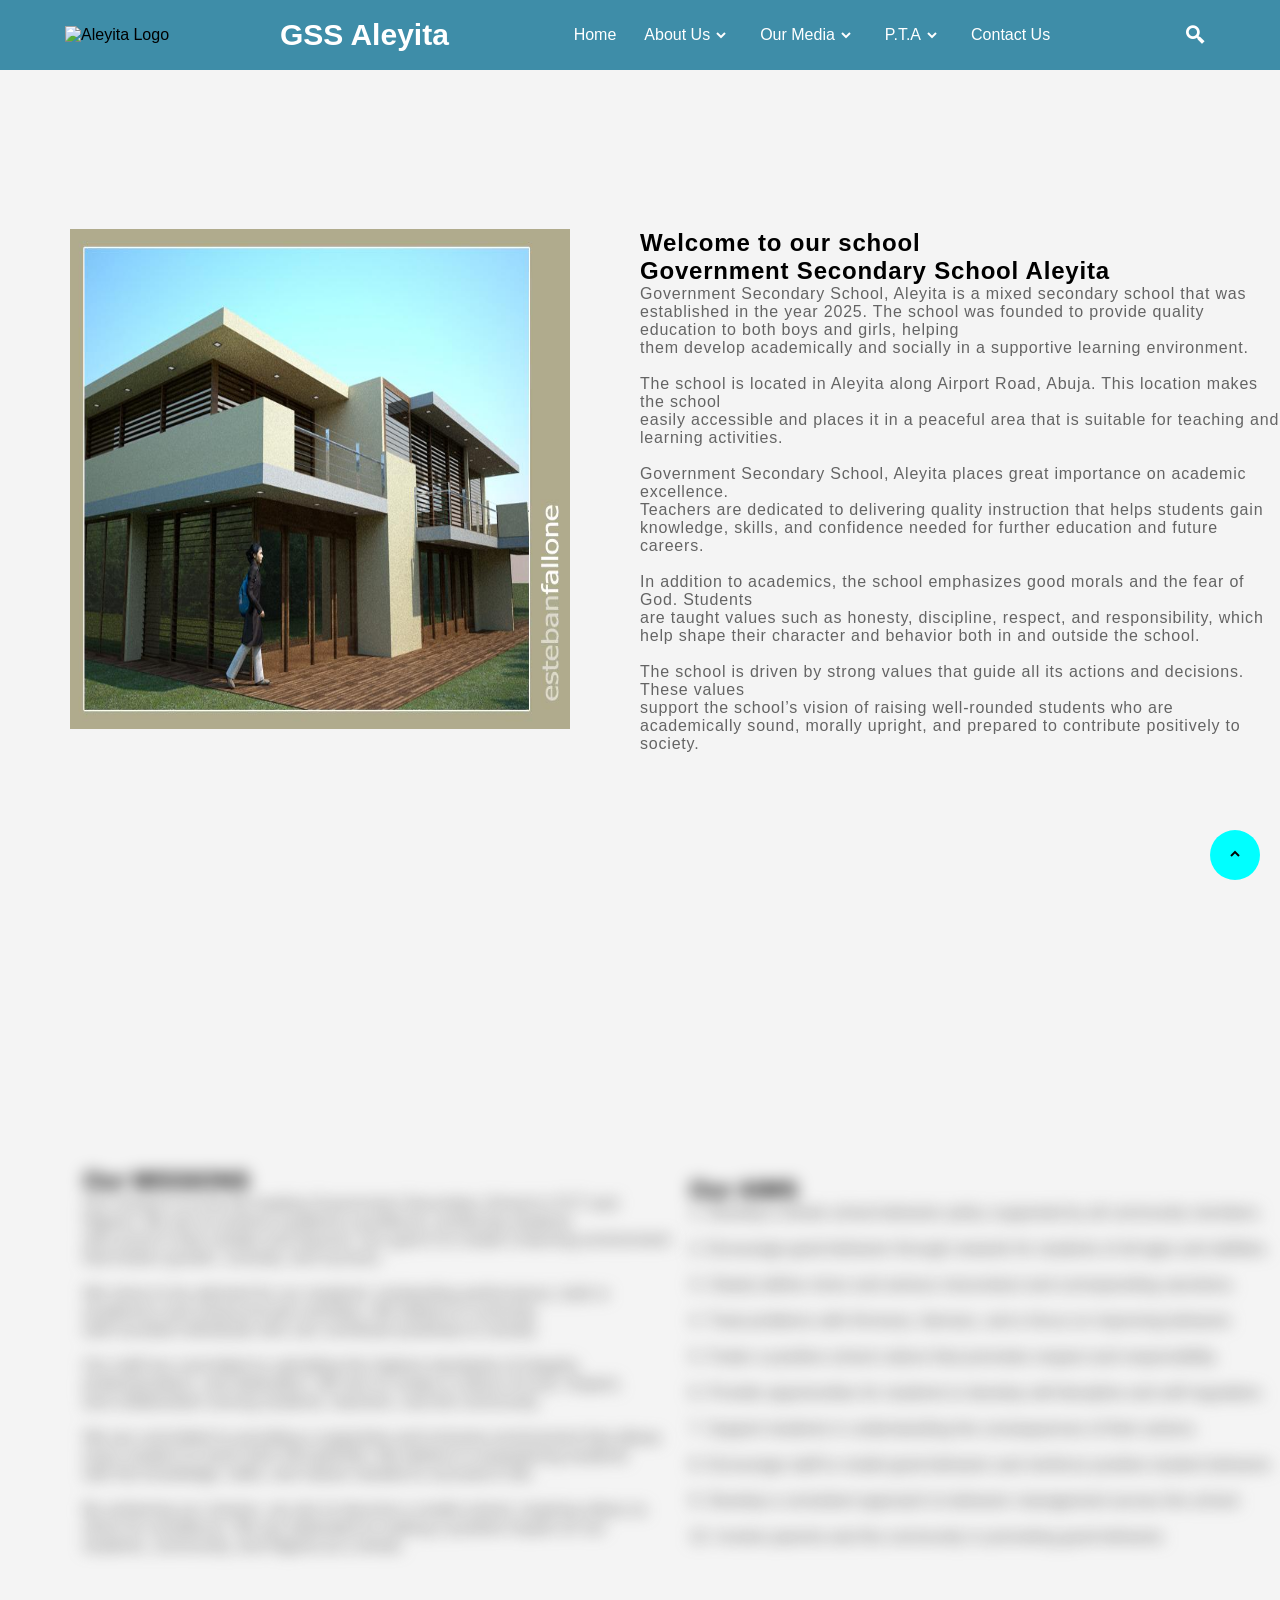
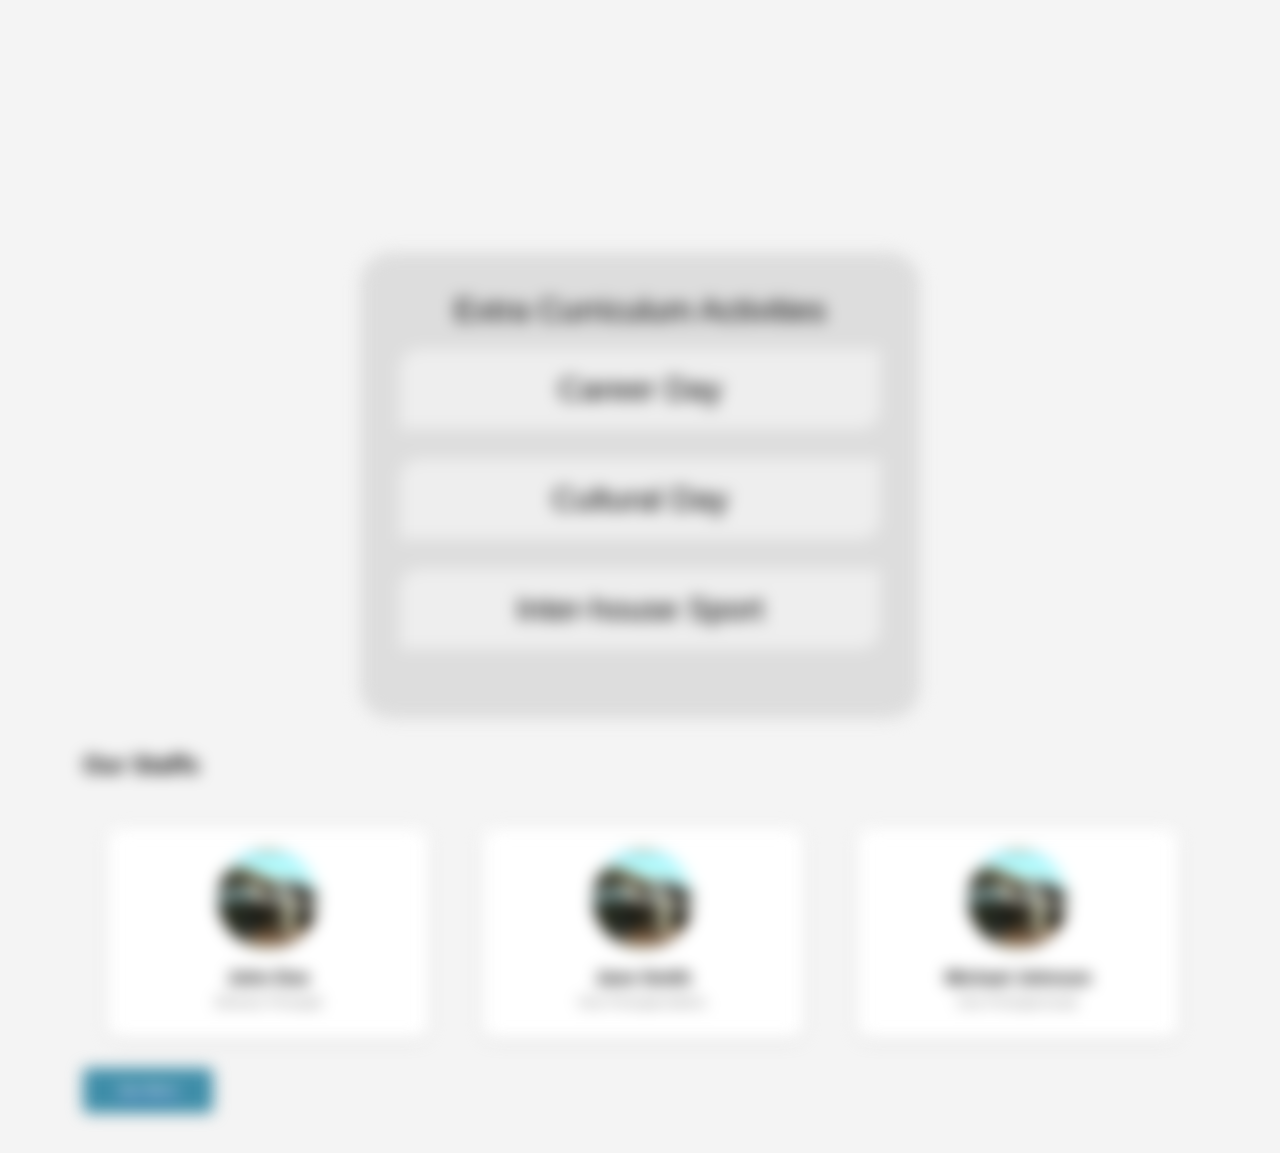
==== aboutUs.html @ 5406650b "Add files via upload" ====
<!DOCTYPE html>
<html lang="en">
<head>
    <meta charset="UTF-8">
    <meta name="viewport" content="width=device-width, initial-scale=1.0">
    <title>About Us</title>
    <link href='https://unpkg.com/boxicons@2.1.4/css/boxicons.min.css' rel='stylesheet'>
    <link rel="stylesheet" href="./css/navbar.css">
    <link rel="stylesheet" href="./css/aboutUs.css">
    <link rel="stylesheet" href="./css/general.css">
    <link rel="shortcut icon" href="./asset/Aleyita Logo.png" type="image/x-icon">
</head>
<body>
     <header>
        <!-- NavBar Code -->
        <nav>
            <div class="navbar">
                <i class="bx bx-menu"></i>
                <div class="img">
                    <img src="/GSS Aleyita webpage/asset/Aleyita Logo.png" alt="Aleyita Logo">
                </div>
                <div class="logo"><a href="#">GSS Aleyita</a></div>
                <div class="nav-links">
                    <div class="sidebar-logo">
                        <span class="logo_name">GSS Aleyita</span>
                        <i class="bx bx-x"></i>
                    </div>
                    <ul class="links">
                        <li><a href="./index.html">Home</a></li>
                        <li>
                            <a href="#aboutUs">About Us</a>
                            <i class='bx bxs-chevron-down arrow about-us'></i>
                            <ul class="about-us-sub-menu sub-menu">
                                <a href="#aboutUs"><li>Origin of GSS Aleyita</li></a>
                                <a href="#aims"><li>Goals, Aims & Objectives</li></a>
                                <a href="#event"><li>Achievments/Extra Curriculum Events</li></a>
                                <a href="#staffPrefect"><li>Staff Profiles</li></a>
                                <a href="#staffPrefect"><li>Prefects</li></a>
                            </ul>
                        </li>
                        <li>
                            <a href="#ourMedia">Our Media</a>
                            <i class='bx bxs-chevron-down arrow our-media'></i>
                            <ul class="our-media-sub-menu sub-menu">
                                <a href="#"><li>Reports</li></a>
                                <a href="#"><li>News</li></a>
                                <a href="#"><li>Photo Gallary</li></a>
                            </ul>
                        </li>
                        <li>
                            <a href="#pta">P.T.A</a>
                            <i class='bx bxs-chevron-down arrow pta'></i>
                            <ul class="pta-sub-menu sub-menu">
                                <a href="#"><li>Excos</li></a>
                                <a href="#"><li>Achievments</li></a>
                            </ul>
                        </li>
                        <li><a href="#contactUs">Contact Us</a></li>
                    </ul>
                </div>
                <div class="search-box">
                    <i class='bx bx-search-alt-2'></i>
                    <form action="https://www.google.com" method="GET">
                        <div class="input-box">
                            <input 
                                    type="search" 
                                name="q" 
                                placeholder="Search anything..." 
                                autocomplete="off" 
                                required>
                            <button type="submit">Search</button>
                        </div>
                    </form>
                </div>
                <!-- <div>
                    <label for="darkMode" id="darkContent">⛅</label>
                    <input type="checkbox" id="darkMode">
                </div> -->
                </div>
            </div>
        </nav>
    </header>

    <section class="aboutUs" id="aboutUs">
        <div class="aboutUs-content animate">
            <div class="origin" id="origin">
                <p class="image-wrapper animate">
                    <img src="./asset/Casa_Para_Estudiantes_Atras_2_by_estevao.jpg" alt="students pic">
                </p>
                <p class="origin-content animate">
                    <span>Welcome to our school</span><br>
                    <span class="school">Government Secondary School Aleyita</span><br>
                    Government Secondary School, Aleyita is a mixed secondary school that was established in the year 2025. The school was founded to provide quality education to both boys and girls, helping<br>
                    them develop academically and socially in a supportive learning environment.<br>
                    <br>
                    The school is located in Aleyita along Airport Road, Abuja. This location makes the school<br> 
                    easily accessible and places it in a peaceful area that is suitable for teaching and learning activities.<br>
                    <br>
                    Government Secondary School, Aleyita places great importance on academic excellence.<br>
                    Teachers are dedicated to delivering quality instruction that helps students gain knowledge, skills, and confidence needed for further education and future careers.<br>
                    <br>
                    In addition to academics, the school emphasizes good morals and the fear of God. Students<br>
                    are taught values such as honesty, discipline, respect, and responsibility, which help shape their character and behavior both in and outside the school.<br>
                    <br>
                    The school is driven by strong values that guide all its actions and decisions. These values<br>
                    support the school’s vision of raising well-rounded students who are academically sound, morally upright, and prepared to contribute positively to society.<br>
                    <br>
                </p>
            </div>
        </div>
    </section>
    
    <section class="aims aboutUs" id="aims">
            <p class="mission animate left">
                <span>Our MISSIONS</span><br>
                Our mission is to be the leading Government Secondary School in FCT and Nigeria. We aim to achieve academic excellence, producing students<br> 
                who excel in their studies and beyond. Our goal is to create a learning environment that fosters growth, curiosity, and success.<br>
                <br>
                We strive to be admired for our students' outstanding performance, both in academics and extracurricular activities. We believe in nurturing<br> 
                well-rounded individuals who can contribute positively to society.<br>
                <br>
                Our staff are committed to upholding the highest standards of integrity, professionalism, and dedication. We aim to create a culture of trust, respect,<br> 
                and collaboration among students, teachers, and the community.<br>
                <br>
                We are committed to providing a supportive and inclusive environment that allows every student to reach their full potential. We believe in empowering students<br> 
                with the knowledge, skills, and values needed to succeed in life.<br>
                <br>
                By achieving our mission, we aim to become a model school, inspiring others to strive for excellence. We are dedicated to making a positive impact on our<br>
                students, community, and Nigeria as a whole.<br>
                <br>
            </p>

            <p class="aims-discription animate right">
                <span>Our AIMS</span><br>
                1. Develop a whole school behavior policy supported by all community members.<br>
                <br>
                2. Encourage good behavior through rewards for students of all ages and abilities.<br>
                <br>
                3. Clearly define minor and serious misconduct and corresponding sanctions.<br>
                <br>
                4. Treat problems with firmness, fairness, and a focus on improving behavior.<br>
                <br>
                5. Foster a positive school culture that promotes respect and responsibility.<br>
                <br>
                6. Provide opportunities for students to develop self-discipline and self-regulation.<br>
                <br>
                7. Support students in understanding the consequences of their actions.<br>
                <br>
                8. Encourage staff to model good behavior and reinforce positive student behavior.<br>
                <br>
                9. Develop a consistent approach to behavior management across the school.<br>
                <br>
                10. Involve parents and the community in promoting good behavior.<br>
                <br>
            </p>
    </section>

    <section class="event" id="event">
        <div class="bgBorder animate">
            <p class="eventsHeader">Extra Curriculum Activities</p>
            <div class="events">Career Day</div>
            <div class="events">Cultural Day</div>
            <div class="events">Inter-house Sport</div>
        </div>
    </section>

    <section class="staff-prefect animate" id="staffPrefect">
        <h2 class="ourStaffs">Our Staffs</h2>
        <div class="staff-card">
            <img src="./asset/Casa_Para_Estudiantes_Atras_2_by_estevao.jpg" class="staff-img" alt="principal pic">
            <p class="staff-name">John Doe</p>
            <p class="staff-position">Director Principal</p>
        </div>
        <div class="staff-card">
            <img src="./asset/Casa_Para_Estudiantes_Atras_2_by_estevao.jpg" class="staff-img" alt="VP admin pic">
            <p class="staff-name">Jane Smith</p>
            <p class="staff-position">Vice Principal Admin.</p>
        </div>
        <div class="staff-card">
            <img src="./asset/Casa_Para_Estudiantes_Atras_2_by_estevao.jpg" class="staff-img" alt="VP acad pic">
            <p class="staff-name">Michael Johnson</p>
            <p class="staff-position">Vice Principal Acad.</p>
        </div>

        <a href="./staff&prefect.html"><button class="seeMoreAboutUs">See More</button></a>
    </section>


     <!-- <section class="staff-prefect" id="staff-prefect">
        <h2>Our Staffs</h2>
        <input type="text" id="searchInput" name="search" placeholder="Search by name or position..." />
        <div class="staff-grid" id="staff-container"></div>
    </section> -->

    <a href="#aboutUs"><button class="toTop"><i class='bx bxs-chevron-up'></i></button></a>
    
    <script src="./js/navbar.js"></script>
    <script src="./js/general.js"></script>
</body>
</html>
---- css/navbar.css ----
* {
  margin: 0;
  padding: 0;
  box-sizing: border-box;
  font-family: 'Poppins', sans-serif;
}
/* ==========================
  NAVBAR
  ========================== */
nav {
  position: fixed;
  top: 0;
  left: 0;
  width: 100%;
  height: 70px;
  z-index: 10;
  background: #3e8da8;
}

nav .navbar {
  height: 100%;
  max-width: 1250px;
  margin: auto;
  display: flex;
  align-items: center;
  justify-content: space-between;
  padding: 0 50px;
}

nav .navbar img {
  width: 70px;
  height: 70px;
}

nav .navbar .logo a {
  color: #fff;
  font-size: 30px;
  font-weight: 600;
  text-decoration: none;
}

nav .navbar .nav-links {
  height: 100%;
  line-height: 70px;
}

nav .navbar .nav-links .links {
  display: flex;
}

nav .navbar .nav-links .links li {
  position: relative;
  display: flex;
  align-items: center;
  list-style: none;
  padding: 0 14px;
}

nav .navbar .nav-links .links li a {
  height: 100%;
  color: #fff;
  text-decoration: none;
  white-space: nowrap;
  font-size: 16px;
  font-weight: 500;
}

nav .navbar .nav-links .links li .arrow {
  height: 100%;
  width: 22px;
  text-align: center;
  color: #fff;
  line-height: 70px;
  transition: all 0.5s ease;
}

.navbar .nav-links .links li:hover .about-us,
.navbar .nav-links .links li:hover .our-media,
.navbar .nav-links .links li:hover .pta {
  transform: rotate(180deg);
}

.navbar .nav-links .links .sub-menu {
  position: absolute;
  top: 70px;
  left: 0;
  background: #3e8da8;
  line-height: 40px;
  border-radius: 0 0 4px 4px;
  box-shadow: 0 1px 2px rgba(0, 0, 0, 0.5);
  display: none;
}

.navbar .nav-links .links .sub-menu li {
  padding: 0 22px;
  border-bottom: 1px solid rgba(255, 255, 255, 0.2);
}

.navbar .nav-links .links .sub-menu li .more-arrow {
  line-height: 40px;
}

.navbar .nav-links .links .sub-menu li a {
  font-size: 15px;
  font: 500;
}

.navbar .nav-links .links .sub-menu li:hover,
.navbar .nav-links .links .sub-menu li a:hover {
  transition: all 0.4s ease-in-out;
}

.navbar .nav-links .links .sub-menu li:hover,
.navbar .nav-links .links .sub-menu li a:hover {
  background-color: #ebebeb;
  color: #3e8da8;
  font-weight: bold;
}

.navbar .nav-links .links li:hover .about-us-sub-menu,
.navbar .nav-links .links li:hover .our-media-sub-menu,
.navbar .nav-links .links li:hover .pta-sub-menu {
  display: block;
}

.navbar .nav-links .links .more .more-sub-menu {
  position: absolute;
  top: 0;
  left: 100%;
  border-radius: 0 4px 4px 4px;
  display: none;
}

.navbar .nav-links .links .more:hover .more-sub-menu {
  display: block;
}

.navbar .search-box {
  position: relative;
  width: 40px;
  height: 40px;
}

.navbar .search-box i {
  color: #fff;
  position: absolute;
  width: 100%;
  height: 100%;
  line-height: 40px;
  text-align: center;
  font-size: 22px;
  font-weight: 600;
}

.navbar .search-box .input-box {
  height: 60px;
  width: 450px;
  background: #3e8da8;
  position: absolute;
  top: 80px;
  right: calc(100% - 40px);
  border-radius: 6px;
  opacity: 0;
  pointer-events: none;
  transition: all 0.2s ease;
}

.navbar.showInput .search-box .input-box {
  opacity: 1;
  pointer-events: auto;
  top: 65px;
}

.navbar .search-box .input-box::before {
  content: '';
  position: absolute;
  height: 20px;
  width: 20px;
  background: #3e8da8;
  right: 10px;
  top: -6px;
  transform: rotate(45deg);
}

.navbar .search-box .input-box input {
  position: absolute;
  height: 35px;
  width: 300px;
  z-index: 98;
  top: 50%;
  left: 37%;
  transform: translate(-50%, -50%);
  outline: none;
  border: none;
  border-radius: 4px 0 0 4px;
  padding: 0 15px;
  font-size: 16px;
}

.navbar .search-box .input-box button {
  position: absolute;
  height: 35px;
  width: 110px;
  z-index: 98;
  top: 50%;
  left: 85%;
  transform: translate(-50%, -50%);
  outline: none;
  border: none;
  border-radius: 0 4px 4px 0;
  padding: 0 15px;
  font-size: 16px;
  background-color: #4caf50;
  color: #fff;
  transition: all 0.3s ease-in-out;
}

.navbar .search-box .input-box button:hover {
  background-color: #3e8e41;
}

.navbar .bx-menu,
.nav-links .sidebar-logo .logo_name,
.nav-links .sidebar-logo .bx-x {
  display: none;
}

.bx {
  cursor: pointer;
}


@media (max-width:990px) {
  nav .navbar {
    max-width: 100%;
    padding: 0 25px;
  }
  nav .navbar .logo a {
    font-size: 26px;
  }
  nav .navbar .nav-links .links li {
    padding: 0 10px;
  }
  nav .navbar .nav-links .links li a {
    font-size: 15px;
  }
}

@media (max-width:816px) {
  nav .navbar .nav-links {
    display: block;
    position: fixed;
    top: 0;
    left: -100%;
    max-width: 270px;
    width: 100%;
    background-color: #3e8da8;
    padding: 20px;
    line-height: 40px;
    transition: all 0.5s ease;
    z-index: 100;
  }
  nav .navbar .nav-links .sidebar-logo {
    display: flex;
    align-items: center;
    justify-content: space-between;
  }
  .navbar .bx-menu,
  .nav-links .sidebar-logo .logo_name,
  .nav-links .sidebar-logo .bx-x {
    color: #fff;
    font-size: 25px;
    font-weight: 500;
  }
  .navbar .bx-menu,
  .nav-links .sidebar-logo .logo_name,
  .nav-links .sidebar-logo .bx-x {
    display: block;
  }
  nav .navbar .nav-links .links {
    display: block;
    margin-top: 20px;
  }
  nav .navbar .nav-links .links li {
    display: block;
  }
  .navbar .nav-links .links .sub-menu {
    display: none;
    position: relative;
    top: 0;
    left: 0;
    box-shadow: none;
  }
  .navbar .nav-links .links .sub-menu li {
    border-bottom: none;
  }
  .navbar .nav-links .links li:hover .about-us-sub-menu,
  .navbar .nav-links .links li:hover .our-media-sub-menu,
  .navbar .nav-links .links li:hover .pta-sub-menu {
    display: none;
  }
  .navbar .nav-links .links .more:hover .more-sub-menu {
    display: none;
  }
  nav .navbar .nav-links .links li .arrow {
    line-height: 40px;
  }
  .navbar .nav-links .links li:hover .about-us,
  .navbar .nav-links .links li:hover .our-media,
  .navbar .nav-links .links li:hover .pta {
    transform: rotate(0deg);
  }
  .navbar .nav-links.show1 .links .sub-menu.about-us-sub-menu {
    display: block;
  }
  .navbar .nav-links.show2 .links .sub-menu.our-media-sub-menu {
    display: block;
  }
  .navbar .nav-links.show3 .links .sub-menu.pta-sub-menu {
    display: block;
  }
  .navbar .nav-links.show1 .links li .about-us,
  .navbar .nav-links.show2 .links li .our-media,
  .navbar .nav-links.show3 .links li .pta {
    transform: rotate(180deg);
  }
}

@media (max-width:370px) {
  nav .navbar .nav-links {
    max-width: 100%;
  }
}
---- css/aboutUs.css ----
/*==============================
ABOUT US STYLES
============================== */
/* AboutUs */
.aboutUs {
  height: 100vh;
  position: relative;
  display: flex;
  align-items: center;
  justify-content: center;
  text-align: center;
  color: #646464;
  margin-top: 10px;
  transition: all 0.4s ease-in-out;
}

.origin {
  text-align: left;
  display: grid;
  grid-template-columns: 1fr 1fr;
  margin-top: 5rem;
  margin-bottom: 0;
}

.origin .image-wrapper {
  text-align: center;
}

.origin .image-wrapper img {
  width: 500px;
  height: 500px;
}

.origin .origin-content span {
  font-size: 1.5rem;
  font-weight: bold;
  color: #000;
  font-family: 'Segoe UI', Tahoma, Geneva, Verdana, sans-serif;
}

.origin .origin-content {
  font-size: 1rem;
  letter-spacing: .8px;
}

.aims {
  text-align: left;
  display: grid;
  grid-template-columns: 1fr 1fr;
  grid-column-gap: 1rem;
  margin-left: 5.2rem;
}

.aims span {
  font-size: 1.5rem;
  font-weight: bold;
  color: #000;
  font-family: 'Segoe UI', Tahoma, Geneva, Verdana, sans-serif;
}

.aims .aims-content {
  font-size: 1rem;
}

.event {
  margin: 2rem 5rem;
  text-align: center;
  display: flex;
  align-items: center;
  justify-content: center;
}

.bgBorder {
  border-radius: 2rem;
  padding: 40px;
  background-color: #ddd;
  width: 35rem;
  display: block;
  justify-content: center;
  text-align: center;
}

.eventsHeader {
  font-size: 2rem;
  text-align: center;
  margin-bottom: 20px;
}

.events {
  height: 5rem;
  width: 30rem;
  font-size: 2rem;
  text-align: center;
  margin-bottom: 30px;
  background-color: #eee;
  border-radius: 20px 0 20px 0;
  display: flex;
  align-items: center;
  justify-content: center;
  transition: all 0.3s ease-in-out;
}

.events:hover {
  background-color: #fff;
}

#staffPrefect {
  display: grid;
  grid-template-columns: 1fr 1fr 1fr;
  gap: 30px;
  max-width: 100px;
  margin: 0 5.2rem;
}

.staff-card {
  margin-left: 25px;
  width: 20rem;
  background: #fff;
  border-radius: 12px;
  padding: 20px;
  text-align: center;
  box-shadow: 0 4px 10px rgba(0, 0, 0, 0.08);
  transition: transform 0.3s ease, box-shadow 0.3s ease, opacity 0.6s ease;
  opacity: 1;
  transform: translateY(20px);
  cursor: pointer;
}

.staff-card:hover,
.staff-card:focus-within {
  transform: translateY(-5px) scale(1.02);
  box-shadow: 0 10px 20px rgba(0, 0, 0, 0.15);
}

.staff-card:active {
  transform: scale(0.9);
}

.staff-img {
  width: 100px;
  height: 100px;
  border-radius: 50%;
  object-fit: cover;
  margin-bottom: 15px;
  transition: transform 0.3s ease;
}

.staff-card:hover .staff-img {
  transform: scale(1.09);
}

.staff-name {
  font-size: 18px;
  font-weight: bold;
  margin-bottom: 5px;
}

.staff-position {
  color: #777;
  font-size: 14px;
  margin-bottom: 8px;
}

#staffPrefect .seeMoreAboutUs {
  margin-top: 20px;
}

.ourStaffs,
.seeMoreAboutUs {
  display: grid;
  grid-column: 1/-1;
}

.seeMoreAboutUs {
  width: 130px;
  height: 45px;
  background-color: #3e8da8;
  border: 1px solid #3e8da8;
  border: 1px solid #3e8da8;
  border-radius: 5px;
  color: #fff;
  font-weight: bolder;
  transition: all 0.5s ease-in-out;
  display: flex;
  justify-content: center;
  align-items: center;
}

.seeMoreAboutUs:hover {
  background-color: #000;
  color: #3e8da8;
  border: 1px solid #000;
}

.readMoreAboutUs {
  width: 130px;
  height: 45px;
  border: 1px solid #3e8da8;
  border-radius: 5px;
  color: #3e8da8;
  font-weight: bolder;
  transition: all 0.5s ease-in-out;
}

.readMoreAboutUs:hover {
  background-color: #3e8da8;
  color: #fff;
  border: 1px solid #3e8da8;
}

.toTop:after {
  content: "";
  background: white;
  position: absolute;
  z-index: -1;
  left: -20%;
  right: -20%;
  top: 0;
  bottom: 0;
  transform: skewX(-45deg) scale(0, 1);
  transition: all 0.5s;
}

.toTop:hover:after {
  transform: skewX(-45deg) scale(1, 1);
  -webkit-transition: all 0.5s;
  transition: all 0.5s;
}

.toTop {
  position: fixed;
  bottom: 20px;
  right: 20px;
  width: 50px;
  height: 50px;
  font-size: 1rem;
  border: none;
  border-radius: 50%;
  background-color: #0ff;
  color: #000;
  overflow: hidden;
  transition: all 0.5s ease-in-out;
}

.toTop:hover {
  transform: scale(1.1);
  box-shadow: 0 0 9px 0.5px #000;
}
---- css/general.css ----
* {
  margin: 0;
  padding: 0;
  box-sizing: border-box;
  font-family: Arial, sans-serif;
}

html {
  scroll-behavior: smooth;
}

body {
  margin-bottom: 2.5rem;
  transition: all 0.4s ease-in-out;
  background-color: #f4f4f4;
}
/* 
body:has(input:checked) {
  background-color: #1f1f1f;
  color: #eee;
} */

/*===========================
NAVBAR STYLES
=========================== */
header {
  position: fixed;
  top: 0;
  width: 100%;
  z-index: 10;
  background: rgba(0, 0, 0, 0.6);
}

#darkContent {
  font-size: 30px;
  background: transparent;
  border: none;
}

.image {
  margin-top: 2.5rem;
  width: 150px;
  height: 150px;
}
/* ANIMATIONS */
.animate{
  opacity:0;
  transform:translateY(50px);
  filter:blur(8px);
  transition:1s ease;
}

.animate.show{
  opacity:1;
  transform:translateY(0);
  filter:blur(0);
}

.left{transform:translateX(-60px);}
.right{transform:translateX(60px);}
.scale{transform:scale(0.7);}

.left.show,.right.show,.scale.show{
  transform:translateX(0) scale(1);
}

/* STAGGER */
.animate:nth-child(1){transition-delay:0.2s;}
.animate:nth-child(2){transition-delay:0.4s;}
.animate:nth-child(3){transition-delay:0.6s;}

/*==============================
HOME BACKGROUND SLIDER STYLES
============================== */
.home {
  height: 100vh;
  position: relative;
  display: flex;
  align-items: center;
  justify-content: center;
  text-align: center;
  color: #fff;
  animation: bgSlide 15s infinite ease-in-out;
  background-size: cover;
  background-position: center;
}

.home::before {
  content: "";
  position: absolute;
  inset: 0;
  background: rgba(0, 0, 0, 0.6);
  z-index: 1;
}

.home-content {
  position: relative;
  z-index: 2;
  max-width: 700px;
  padding: 20px;
}

.content {
  font-size: 3rem;
  font-weight: 545;
}

.motto {
  font-size: 1.5rem;
}

.motto2 {
  margin-top: 3.5rem;
  font-size: 10.5px;
  font-weight: 500;
}

/* Background animation */
@keyframes bgSlide {
  0%   { background-image: url('/Portfolio/assets/Image\ 1.jpeg'); }
  33%  { background-image: url('/Portfolio/assets/Image\ 5.jpeg'); }
  66%  { background-image: url('/Portfolio/assets/Image\ 7.jpeg'); }
  100% { background-image: url('/Portfolio/assets/Image\ 1.jpeg'); }
  /* 0%   { background-image: url('../asset/Casa_Para_Estudiantes_Atras_2_by_estevao.jpg'); }
  33%  { background-image: url('../asset/Casa_Para_Estudiantes_Atras_by_estevao.jpg'); }
  66%  { background-image: url('../asset/Exterior_Classic_house_by_GTOdesign.jpg'); }
  100% { background-image: url('../asset/Casa_Para_Estudiantes_Atras_2_by_estevao.jpg'); } */
}

.btn {
  width: 7.5em;
  height: 2.5em;
  margin: 0.5em;
  background: black;
  color: white;
  border: none;
  border-radius: 0.625em;
  font-size: 20px;
  font-weight: bold;
  cursor: pointer;
  position: relative;
  z-index: 1;
  overflow: hidden;
}

.btn:hover {
  color: black;
}

.btn:after,
.toTop:after {
  content: "";
  background: white;
  position: absolute;
  z-index: -1;
  left: -20%;
  right: -20%;
  top: 0;
  bottom: 0;
  transform: skewX(-45deg) scale(0, 1);
  transition: all 0.5s;
}

.btn:hover:after,
.toTop:hover:after {
  transform: skewX(-45deg) scale(1, 1);
  -webkit-transition: all 0.5s;
  transition: all 0.5s;
}

.toTop {
  position: fixed;
  bottom: 20px;
  right: 20px;
  width: 50px;
  height: 50px;
  font-size: 1rem;
  border: none;
  border-radius: 50%;
  background-color: #0ff;
  color: #000;
  overflow: hidden;
  transition: all 0.5s ease-in-out;
}

.toTop:hover {
  transform: scale(1.1);
  box-shadow: 0 0 9px 0.5px #000;
}
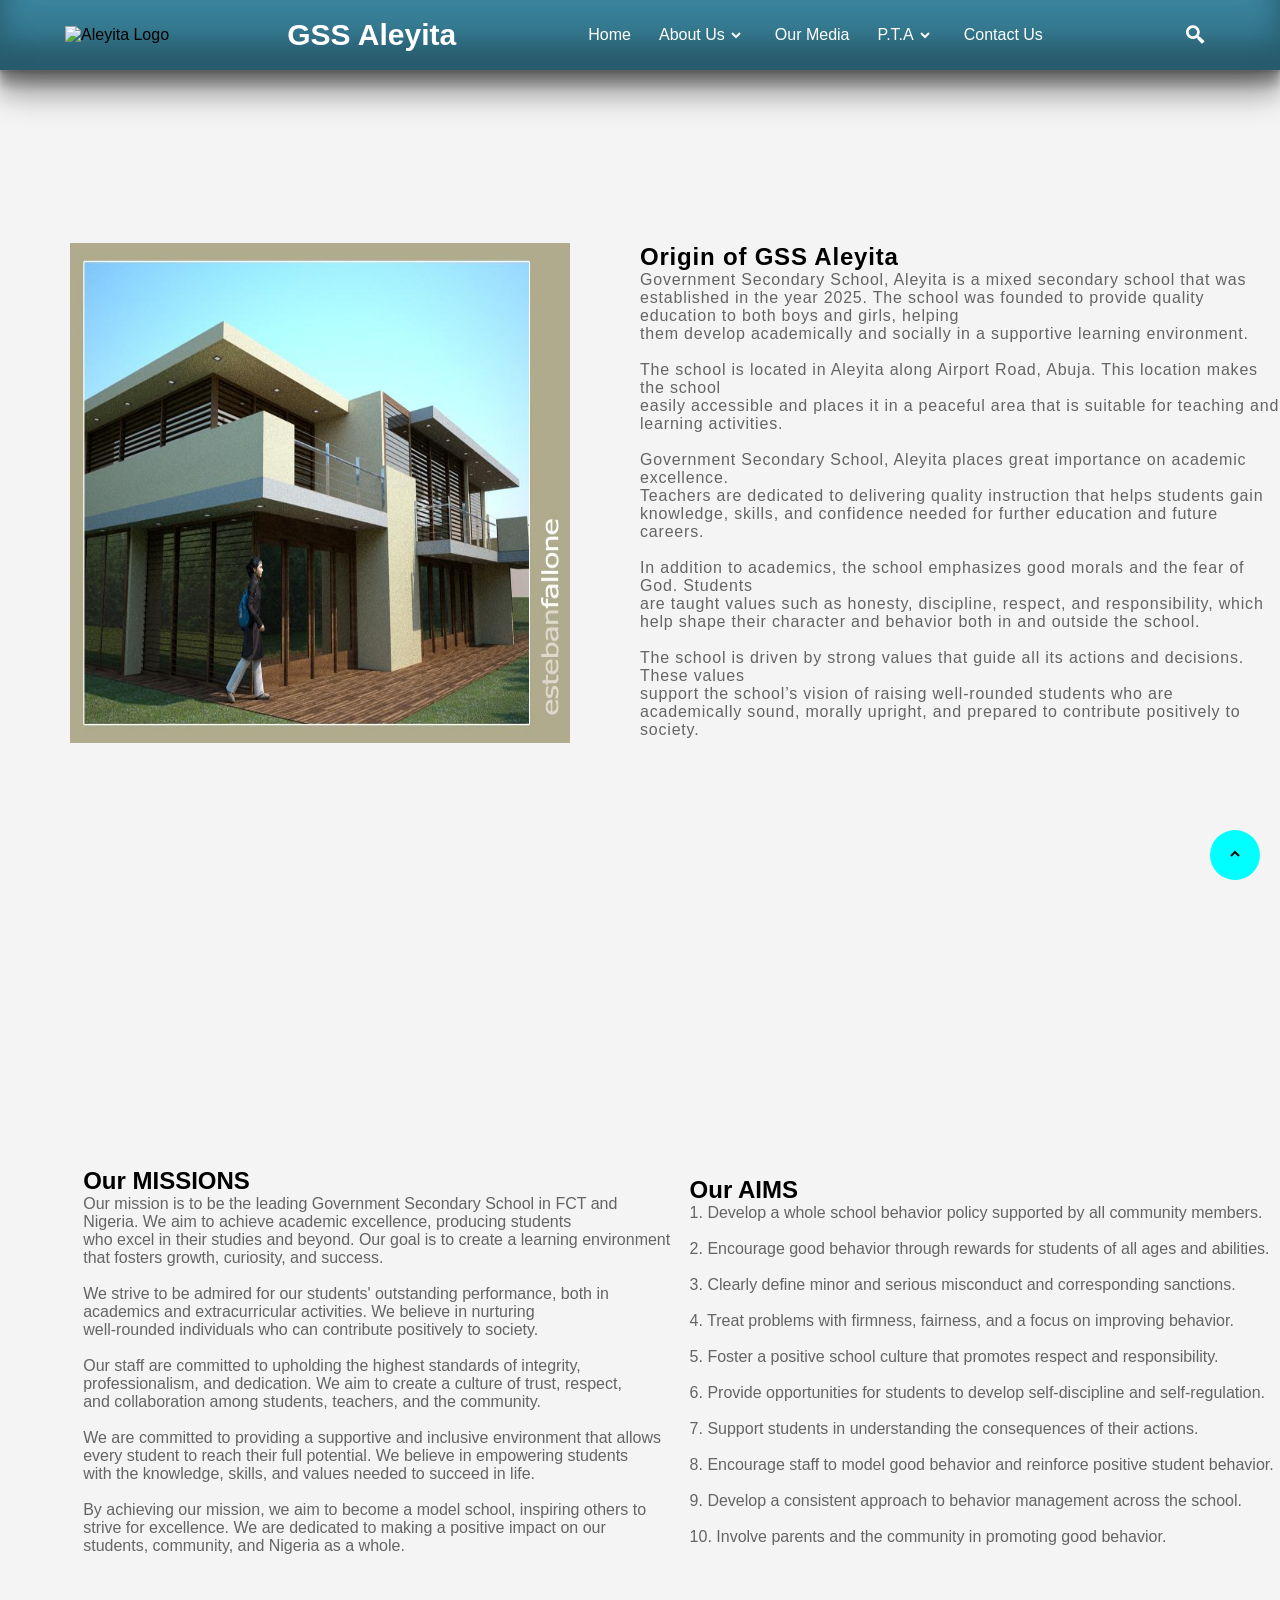
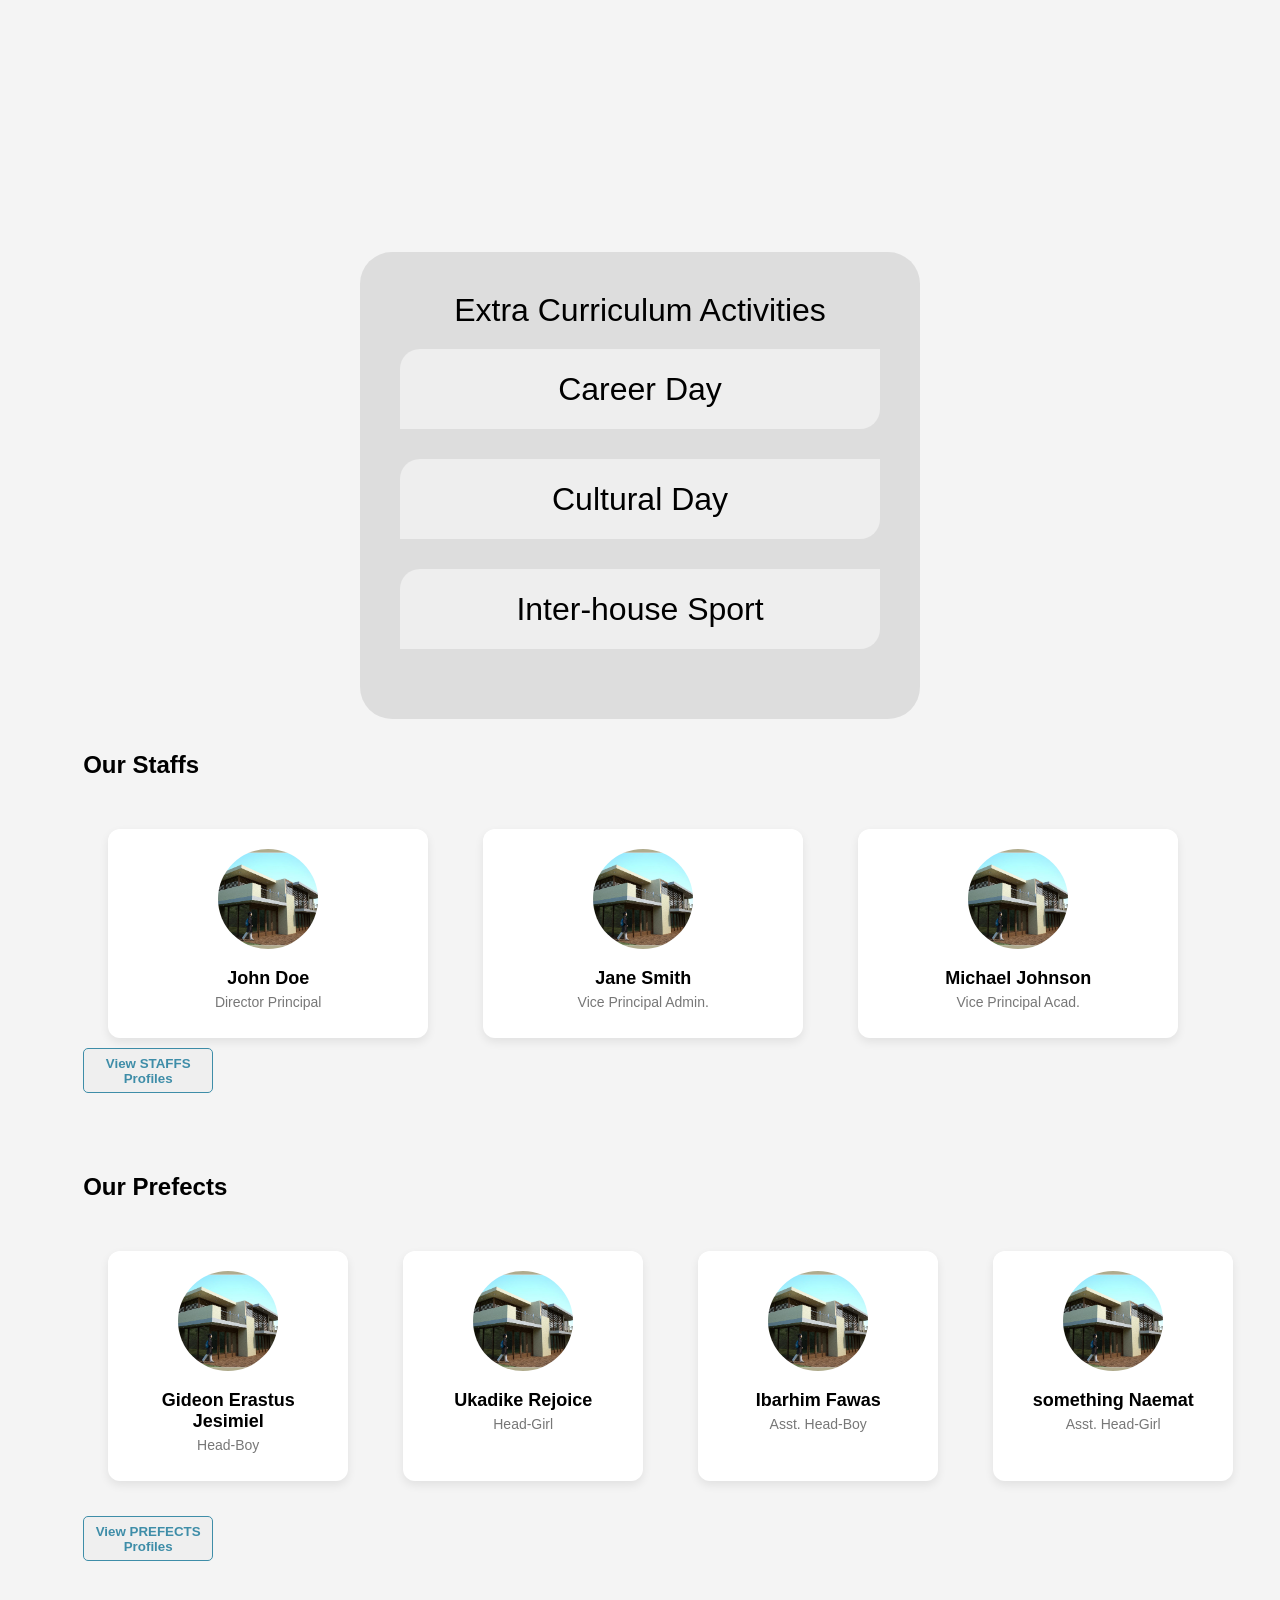
==== commit f8a98def: "Add files via upload" ====
--- a/aboutUs.html
+++ b/aboutUs.html
@@ -27,26 +27,21 @@
                     </div>
                     <ul class="links">
                         <li><a href="./index.html">Home</a></li>
+                        
                         <li>
                             <a href="#aboutUs">About Us</a>
                             <i class='bx bxs-chevron-down arrow about-us'></i>
                             <ul class="about-us-sub-menu sub-menu">
                                 <a href="#aboutUs"><li>Origin of GSS Aleyita</li></a>
                                 <a href="#aims"><li>Goals, Aims & Objectives</li></a>
-                                <a href="#event"><li>Achievments/Extra Curriculum Events</li></a>
+                                <a href="#event"><li>Extra Curriculum Events</li></a>
                                 <a href="#staffPrefect"><li>Staff Profiles</li></a>
-                                <a href="#staffPrefect"><li>Prefects</li></a>
+                                <a href="#prefect"><li>Prefects</li></a>
                             </ul>
                         </li>
-                        <li>
-                            <a href="#ourMedia">Our Media</a>
-                            <i class='bx bxs-chevron-down arrow our-media'></i>
-                            <ul class="our-media-sub-menu sub-menu">
-                                <a href="#"><li>Reports</li></a>
-                                <a href="#"><li>News</li></a>
-                                <a href="#"><li>Photo Gallary</li></a>
-                            </ul>
-                        </li>
+
+                        <li><a href="./ourMedia.html">Our Media</a></li>
+                        
                         <li>
                             <a href="#pta">P.T.A</a>
                             <i class='bx bxs-chevron-down arrow pta'></i>
@@ -55,6 +50,7 @@
                                 <a href="#"><li>Achievments</li></a>
                             </ul>
                         </li>
+
                         <li><a href="#contactUs">Contact Us</a></li>
                     </ul>
                 </div>
@@ -88,8 +84,7 @@
                     <img src="./asset/Casa_Para_Estudiantes_Atras_2_by_estevao.jpg" alt="students pic">
                 </p>
                 <p class="origin-content animate">
-                    <span>Welcome to our school</span><br>
-                    <span class="school">Government Secondary School Aleyita</span><br>
+                    <span class="school">Origin of GSS Aleyita</span><br>
                     Government Secondary School, Aleyita is a mixed secondary school that was established in the year 2025. The school was founded to provide quality education to both boys and girls, helping<br>
                     them develop academically and socially in a supportive learning environment.<br>
                     <br>
@@ -111,48 +106,48 @@
     </section>
     
     <section class="aims aboutUs" id="aims">
-            <p class="mission animate left">
-                <span>Our MISSIONS</span><br>
-                Our mission is to be the leading Government Secondary School in FCT and Nigeria. We aim to achieve academic excellence, producing students<br> 
-                who excel in their studies and beyond. Our goal is to create a learning environment that fosters growth, curiosity, and success.<br>
-                <br>
-                We strive to be admired for our students' outstanding performance, both in academics and extracurricular activities. We believe in nurturing<br> 
-                well-rounded individuals who can contribute positively to society.<br>
-                <br>
-                Our staff are committed to upholding the highest standards of integrity, professionalism, and dedication. We aim to create a culture of trust, respect,<br> 
-                and collaboration among students, teachers, and the community.<br>
-                <br>
-                We are committed to providing a supportive and inclusive environment that allows every student to reach their full potential. We believe in empowering students<br> 
-                with the knowledge, skills, and values needed to succeed in life.<br>
-                <br>
-                By achieving our mission, we aim to become a model school, inspiring others to strive for excellence. We are dedicated to making a positive impact on our<br>
-                students, community, and Nigeria as a whole.<br>
-                <br>
-            </p>
-
-            <p class="aims-discription animate right">
-                <span>Our AIMS</span><br>
-                1. Develop a whole school behavior policy supported by all community members.<br>
-                <br>
-                2. Encourage good behavior through rewards for students of all ages and abilities.<br>
-                <br>
-                3. Clearly define minor and serious misconduct and corresponding sanctions.<br>
-                <br>
-                4. Treat problems with firmness, fairness, and a focus on improving behavior.<br>
-                <br>
-                5. Foster a positive school culture that promotes respect and responsibility.<br>
-                <br>
-                6. Provide opportunities for students to develop self-discipline and self-regulation.<br>
-                <br>
-                7. Support students in understanding the consequences of their actions.<br>
-                <br>
-                8. Encourage staff to model good behavior and reinforce positive student behavior.<br>
-                <br>
-                9. Develop a consistent approach to behavior management across the school.<br>
-                <br>
-                10. Involve parents and the community in promoting good behavior.<br>
-                <br>
-            </p>
+        <p class="mission animate left">
+            <span>Our MISSIONS</span><br>
+            Our mission is to be the leading Government Secondary School in FCT and Nigeria. We aim to achieve academic excellence, producing students<br> 
+            who excel in their studies and beyond. Our goal is to create a learning environment that fosters growth, curiosity, and success.<br>
+            <br>
+            We strive to be admired for our students' outstanding performance, both in academics and extracurricular activities. We believe in nurturing<br> 
+            well-rounded individuals who can contribute positively to society.<br>
+            <br>
+            Our staff are committed to upholding the highest standards of integrity, professionalism, and dedication. We aim to create a culture of trust, respect,<br> 
+            and collaboration among students, teachers, and the community.<br>
+            <br>
+            We are committed to providing a supportive and inclusive environment that allows every student to reach their full potential. We believe in empowering students<br> 
+            with the knowledge, skills, and values needed to succeed in life.<br>
+            <br>
+            By achieving our mission, we aim to become a model school, inspiring others to strive for excellence. We are dedicated to making a positive impact on our<br>
+            students, community, and Nigeria as a whole.<br>
+            <br>
+        </p>
+
+        <p class="aims-discription animate right">
+            <span>Our AIMS</span><br>
+            1. Develop a whole school behavior policy supported by all community members.<br>
+            <br>
+            2. Encourage good behavior through rewards for students of all ages and abilities.<br>
+            <br>
+            3. Clearly define minor and serious misconduct and corresponding sanctions.<br>
+            <br>
+            4. Treat problems with firmness, fairness, and a focus on improving behavior.<br>
+            <br>
+            5. Foster a positive school culture that promotes respect and responsibility.<br>
+            <br>
+            6. Provide opportunities for students to develop self-discipline and self-regulation.<br>
+            <br>
+            7. Support students in understanding the consequences of their actions.<br>
+            <br>
+            8. Encourage staff to model good behavior and reinforce positive student behavior.<br>
+            <br>
+            9. Develop a consistent approach to behavior management across the school.<br>
+            <br>
+            10. Involve parents and the community in promoting good behavior.<br>
+            <br>
+        </p>
     </section>
 
     <section class="event" id="event">
@@ -182,7 +177,33 @@
             <p class="staff-position">Vice Principal Acad.</p>
         </div>
 
-        <a href="./staff&prefect.html"><button class="seeMoreAboutUs">See More</button></a>
+        <a href="./staffs.html"><button class="readMoreAboutUs">View STAFFS Profiles</button></a>
+    </section>
+
+    <section class="prefect animate" id="prefect">
+        <h2 class="ourPrefects">Our Prefects</h2>
+        <div class="prefect-card">
+            <img src="./asset/Casa_Para_Estudiantes_Atras_2_by_estevao.jpg" class="staff-img" alt="principal pic">
+            <p class="prefect-name">Gideon Erastus Jesimiel</p>
+            <p class="prefect-position">Head-Boy</p>
+        </div>
+        <div class="prefect-card">
+            <img src="./asset/Casa_Para_Estudiantes_Atras_2_by_estevao.jpg" class="prefect-img" alt="VP admin pic">
+            <p class="prefect-name">Ukadike Rejoice</p>
+            <p class="prefect-position">Head-Girl</p>
+        </div>
+        <div class="prefect-card">
+            <img src="./asset/Casa_Para_Estudiantes_Atras_2_by_estevao.jpg" class="prefect-img" alt="VP acad pic">
+            <p class="prefect-name">Ibarhim Fawas</p>
+            <p class="prefect-position">Asst. Head-Boy</p>
+        </div>
+        <div class="prefect-card">
+            <img src="./asset/Casa_Para_Estudiantes_Atras_2_by_estevao.jpg" class="prefect-img" alt="VP acad pic">
+            <p class="prefect-name">something Naemat</p>
+            <p class="prefect-position">Asst. Head-Girl</p>
+        </div>
+
+        <a href="./prefects.html"><button class="readMoreAboutUs">View PREFECTS Profiles</button></a>
     </section>
 
 
--- a/css/navbar.css
+++ b/css/navbar.css
@@ -4,17 +4,16 @@
   box-sizing: border-box;
   font-family: 'Poppins', sans-serif;
 }
-/* ==========================
-  NAVBAR
-  ========================== */
+
 nav {
   position: fixed;
   top: 0;
   left: 0;
   width: 100%;
   height: 70px;
-  z-index: 10;
   background: #3e8da8;
+  z-index: 4000;
+  box-shadow: rgba(0, 0, 0, 0.17) 0px -23px 25px 0px inset, rgba(0, 0, 0, 0.15) 0px -36px 30px 0px inset, rgba(0, 0, 0, 0.1) 0px -79px 40px 0px inset, rgba(0, 0, 0, 0.06) 0px 2px 1px, rgba(0, 0, 0, 0.09) 0px 4px 2px, rgba(0, 0, 0, 0.09) 0px 8px 4px, rgba(0, 0, 0, 0.09) 0px 16px 8px, rgba(0, 0, 0, 0.09) 0px 32px 16px, rgba(0, 0, 0, 0.3) 0px 19px 38px, rgba(0, 0, 0, 0.22) 0px 15px 12px;
 }
 
 nav .navbar {
@@ -89,11 +88,20 @@
   border-radius: 0 0 4px 4px;
   box-shadow: 0 1px 2px rgba(0, 0, 0, 0.5);
   display: none;
+  box-shadow: rgba(0, 0, 0, 0.17) 0px -23px 25px 0px inset, rgba(0, 0, 0, 0.15) 0px -36px 30px 0px inset, rgba(0, 0, 0, 0.1) 0px -79px 40px 0px inset, rgba(0, 0, 0, 0.06) 0px 2px 1px, rgba(0, 0, 0, 0.09) 0px 4px 2px, rgba(0, 0, 0, 0.09) 0px 8px 4px, rgba(0, 0, 0, 0.09) 0px 16px 8px, rgba(0, 0, 0, 0.09) 0px 32px 16px, rgba(0, 0, 0, 0.3) 0px 19px 38px, rgba(0, 0, 0, 0.22) 0px 15px 12px;
 }
 
 .navbar .nav-links .links .sub-menu li {
   padding: 0 22px;
   border-bottom: 1px solid rgba(255, 255, 255, 0.2);
+  transition: all .2s ease-in-out;
+}
+
+.navbar .nav-links .links .sub-menu li:hover {
+  color: #3e8da8;
+  background-color: #fff;
+  border-radius: 20px;
+  box-shadow: rgba(136, 165, 191, 0.48) 6px 2px 16px 0px, rgba(255, 255, 255, 0.8) -6px -2px 16px 0px, rgba(17, 17, 26, 0.1) 0px 8px 24px, rgba(17, 17, 26, 0.1) 0px 16px 56px, rgba(17, 17, 26, 0.1) 0px 24px 80px, rgba(0, 0, 0, 0.22) 0px 15px 12px;
 }
 
 .navbar .nav-links .links .sub-menu li .more-arrow {
@@ -103,24 +111,13 @@
 .navbar .nav-links .links .sub-menu li a {
   font-size: 15px;
   font: 500;
-}
-
-.navbar .nav-links .links .sub-menu li:hover,
-.navbar .nav-links .links .sub-menu li a:hover {
-  transition: all 0.4s ease-in-out;
-}
-
-.navbar .nav-links .links .sub-menu li:hover,
-.navbar .nav-links .links .sub-menu li a:hover {
-  background-color: #ebebeb;
-  color: #3e8da8;
-  font-weight: bold;
 }
 
 .navbar .nav-links .links li:hover .about-us-sub-menu,
 .navbar .nav-links .links li:hover .our-media-sub-menu,
 .navbar .nav-links .links li:hover .pta-sub-menu {
   display: block;
+  box-shadow: rgba(0, 0, 0, 0.3) 0px 19px 38px, rgba(0, 0, 0, 0.22) 0px 15px 12px;
 }
 
 .navbar .nav-links .links .more .more-sub-menu {
@@ -188,35 +185,31 @@
   width: 300px;
   z-index: 98;
   top: 50%;
-  left: 37%;
+  left: 38%;
   transform: translate(-50%, -50%);
   outline: none;
   border: none;
-  border-radius: 4px 0 0 4px;
+  border-radius: 8px 0 0 8px;
   padding: 0 15px;
   font-size: 16px;
 }
 
 .navbar .search-box .input-box button {
   position: absolute;
+  background-color: #028f09;
+  border: none;
+  width: 100px;
   height: 35px;
-  width: 110px;
-  z-index: 98;
-  top: 50%;
-  left: 85%;
-  transform: translate(-50%, -50%);
-  outline: none;
-  border: none;
-  border-radius: 0 4px 4px 0;
+  top: 22%;
+  left: 73%;
+  border-radius: 0 8px 8px 0;
   padding: 0 15px;
   font-size: 16px;
-  background-color: #4caf50;
-  color: #fff;
-  transition: all 0.3s ease-in-out;
 }
 
 .navbar .search-box .input-box button:hover {
-  background-color: #3e8e41;
+  cursor: pointer;
+  opacity: 0.7;
 }
 
 .navbar .bx-menu,
@@ -225,109 +218,104 @@
   display: none;
 }
 
-.bx {
-  cursor: pointer;
-}
-
-
 @media (max-width:990px) {
   nav .navbar {
-    max-width: 100%;
-    padding: 0 25px;
+      max-width: 100%;
+      padding: 0 25px;
   }
   nav .navbar .logo a {
-    font-size: 26px;
+      font-size: 26px;
   }
   nav .navbar .nav-links .links li {
-    padding: 0 10px;
+      padding: 0 10px;
   }
   nav .navbar .nav-links .links li a {
-    font-size: 15px;
+      font-size: 15px;
   }
 }
 
 @media (max-width:816px) {
   nav .navbar .nav-links {
-    display: block;
-    position: fixed;
-    top: 0;
-    left: -100%;
-    max-width: 270px;
-    width: 100%;
-    background-color: #3e8da8;
-    padding: 20px;
-    line-height: 40px;
-    transition: all 0.5s ease;
-    z-index: 100;
+      display: block;
+      position: fixed;
+      top: 0;
+      left: -100%;
+      max-width: 270px;
+      width: 100%;
+      background-color: #3e8da8;
+      padding: 20px;
+      line-height: 40px;
+      transition: all 0.5s ease;
+      z-index: 100;
   }
   nav .navbar .nav-links .sidebar-logo {
-    display: flex;
-    align-items: center;
-    justify-content: space-between;
+      display: flex;
+      align-items: center;
+      justify-content: space-between;
   }
   .navbar .bx-menu,
   .nav-links .sidebar-logo .logo_name,
   .nav-links .sidebar-logo .bx-x {
-    color: #fff;
-    font-size: 25px;
-    font-weight: 500;
+      color: #fff;
+      font-size: 25px;
+      font-weight: 500;
   }
   .navbar .bx-menu,
   .nav-links .sidebar-logo .logo_name,
   .nav-links .sidebar-logo .bx-x {
-    display: block;
+      display: block;
   }
   nav .navbar .nav-links .links {
-    display: block;
-    margin-top: 20px;
+      display: block;
+      margin-top: 20px;
   }
   nav .navbar .nav-links .links li {
-    display: block;
+      display: block;
   }
   .navbar .nav-links .links .sub-menu {
-    display: none;
-    position: relative;
-    top: 0;
-    left: 0;
-    box-shadow: none;
+      display: none;
+      position: relative;
+      top: 0;
+      left: 0;
+      box-shadow: none;
   }
   .navbar .nav-links .links .sub-menu li {
-    border-bottom: none;
+      border-bottom: none;
   }
   .navbar .nav-links .links li:hover .about-us-sub-menu,
   .navbar .nav-links .links li:hover .our-media-sub-menu,
   .navbar .nav-links .links li:hover .pta-sub-menu {
-    display: none;
+      display: none;
   }
   .navbar .nav-links .links .more:hover .more-sub-menu {
-    display: none;
+      display: none;
   }
   nav .navbar .nav-links .links li .arrow {
-    line-height: 40px;
+      line-height: 40px;
   }
   .navbar .nav-links .links li:hover .about-us,
   .navbar .nav-links .links li:hover .our-media,
   .navbar .nav-links .links li:hover .pta {
-    transform: rotate(0deg);
+      transform: rotate(0deg);
   }
   .navbar .nav-links.show1 .links .sub-menu.about-us-sub-menu {
-    display: block;
+      display: block;
   }
   .navbar .nav-links.show2 .links .sub-menu.our-media-sub-menu {
-    display: block;
+      display: block;
   }
   .navbar .nav-links.show3 .links .sub-menu.pta-sub-menu {
-    display: block;
+      display: block;
   }
   .navbar .nav-links.show1 .links li .about-us,
   .navbar .nav-links.show2 .links li .our-media,
   .navbar .nav-links.show3 .links li .pta {
-    transform: rotate(180deg);
+      transform: rotate(180deg);
   }
 }
 
 @media (max-width:370px) {
   nav .navbar .nav-links {
-    max-width: 100%;
-  }
-}
+      max-width: 100%;
+  }
+}
--- a/css/aboutUs.css
+++ b/css/aboutUs.css
@@ -31,6 +31,11 @@
   height: 500px;
 }
 
+.origin .image-wrapper .longPic {
+  width: 500px;
+  height: 590px;
+}
+
 .origin .origin-content span {
   font-size: 1.5rem;
   font-weight: bold;
@@ -104,6 +109,10 @@
   background-color: #fff;
 }
 
+/* ===================
+STAFFS
+================== */
+
 #staffPrefect {
   display: grid;
   grid-template-columns: 1fr 1fr 1fr;
@@ -161,37 +170,80 @@
   margin-bottom: 8px;
 }
 
+.ourStaffs,
+.ourPrefects,
+.seeMoreAboutUs {
+  display: grid;
+  grid-column: 1/-1;
+}
+
+/* ==================
+PREFECTS
+==================== */
+#prefect {
+  display: grid;
+  grid-template-columns: 1fr 1fr 1fr 1fr;
+  gap: 30px;
+  max-width: 100px;
+  margin: 5rem 5.2rem 0;
+}
+
+.prefect-card {
+  margin-left: 25px;
+  margin-bottom: 25px;
+  width: 15rem;
+  background: #fff;
+  border-radius: 12px;
+  padding: 20px;
+  text-align: center;
+  box-shadow: 0 4px 10px rgba(0, 0, 0, 0.08);
+  transition: transform 0.3s ease, box-shadow 0.3s ease, opacity 0.6s ease;
+  opacity: 1;
+  transform: translateY(20px);
+  cursor: pointer;
+}
+
+.prefect-card:hover,
+.prefect-card:focus-within {
+  transform: translateY(-5px) scale(1.02);
+  box-shadow: 0 10px 20px rgba(0, 0, 0, 0.15);
+}
+
+.prefect-card:active {
+  transform: scale(0.9);
+}
+
+.prefect-img {
+  width: 100px;
+  height: 100px;
+  border-radius: 50%;
+  object-fit: cover;
+  margin-bottom: 15px;
+  transition: transform 0.3s ease;
+}
+
+.prefect-card:hover .prefect-img {
+  transform: scale(1.09);
+}
+
+.prefect-name {
+  font-size: 18px;
+  font-weight: bold;
+  margin-bottom: 5px;
+}
+
+.prefect-position {
+  color: #777;
+  font-size: 14px;
+  margin-bottom: 8px;
+}
+
 #staffPrefect .seeMoreAboutUs {
   margin-top: 20px;
 }
-
-.ourStaffs,
-.seeMoreAboutUs {
-  display: grid;
-  grid-column: 1/-1;
-}
-
-.seeMoreAboutUs {
-  width: 130px;
-  height: 45px;
-  background-color: #3e8da8;
-  border: 1px solid #3e8da8;
-  border: 1px solid #3e8da8;
-  border-radius: 5px;
-  color: #fff;
-  font-weight: bolder;
-  transition: all 0.5s ease-in-out;
-  display: flex;
-  justify-content: center;
-  align-items: center;
-}
-
-.seeMoreAboutUs:hover {
-  background-color: #000;
-  color: #3e8da8;
-  border: 1px solid #000;
-}
-
+/* ===================
+FOOTER
+=============== */
 .readMoreAboutUs {
   width: 130px;
   height: 45px;
--- a/css/general.css
+++ b/css/general.css
@@ -42,6 +42,7 @@
   width: 150px;
   height: 150px;
 }
+
 /* ANIMATIONS */
 .animate{
   opacity:0;
